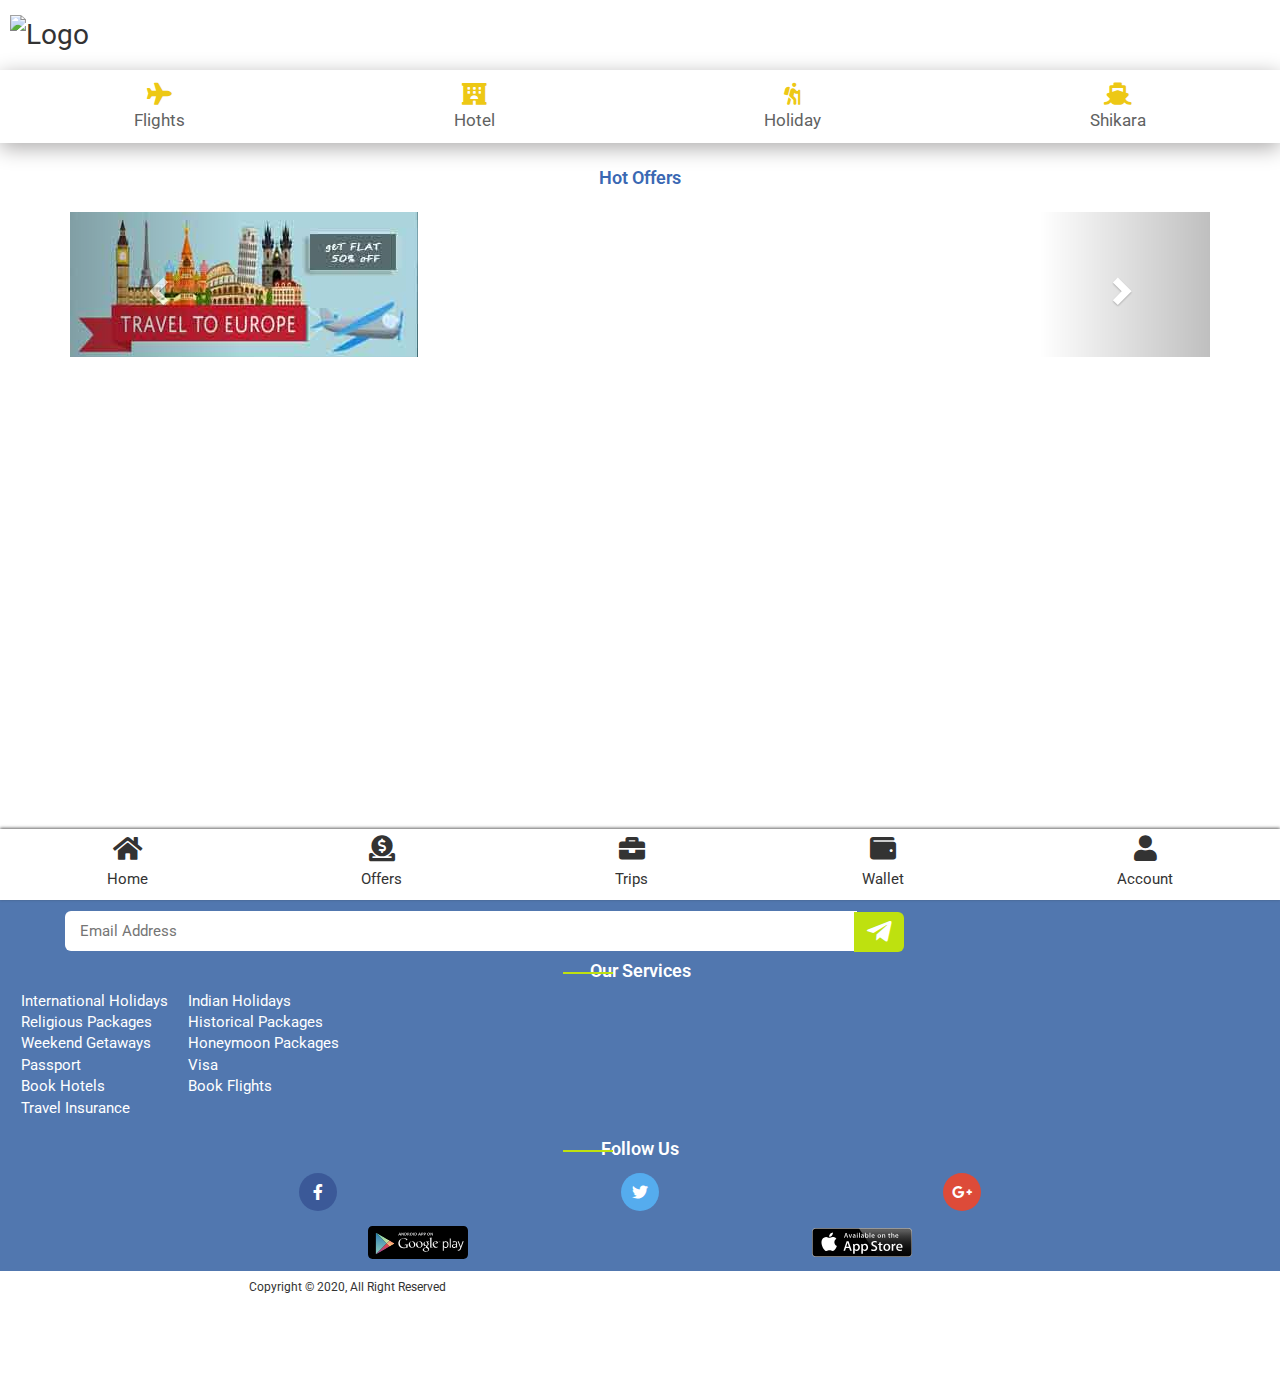
==== index.html @ 06713c7d "first commit ashok mobile ui" ====
<!DOCTYPE html>
<html lang="en">
<head>
    <meta charset="UTF-8">
    <meta name="viewport" content="width=device-width, initial-scale=1.0">
    <!-- Favicons -->
    <link href="./img/fabicon.png" rel="icon">
    <link href="img/apple-touch-icon.png" rel="apple-touch-icon">
    <!-- bootstrap -->
    <link rel="stylesheet" href="https://maxcdn.bootstrapcdn.com/bootstrap/3.4.1/css/bootstrap.min.css">
    <script src="https://ajax.googleapis.com/ajax/libs/jquery/3.5.1/jquery.min.js"></script>
    <script src="https://maxcdn.bootstrapcdn.com/bootstrap/3.4.1/js/bootstrap.min.js"></script>
    
     <!-- fontawesom -->
    <link href="https://cdnjs.cloudflare.com/ajax/libs/font-awesome/5.13.0/css/all.min.css" rel="stylesheet">

    <!-- google Font -->
    <link rel="preconnect" href="https://fonts.gstatic.com">
    <link href="https://fonts.googleapis.com/css2?family=Roboto:wght@100;400;700;900&display=swap" rel="stylesheet">
    <!-- caroursel -->
    <script src="https://cdnjs.cloudflare.com/ajax/libs/flickity/1.0.0/flickity.pkgd.js"></script>
    <!-- css file -->
    <link rel="stylesheet" href="./index.css">
    <title>Welcome to Flykash</title>
</head>
<body>
    <div class="header">
        <div class="container-fluid">
            <div class="row">
                <div class="col-md-12 header_col">
                    <img src="./img/Logo.png" alt="Logo" style="width: 60%;">
                    <!-- <a href=""> <i class="fas fa-user"></i></a> -->
                </div>
            </div>
        </div>
    </div>
    <div id="navbar">
        <a class="active" href=""> <i class="fas fa-plane"></i><p>Flights</p></a>
        <a href=""><i class="fas fa-hotel"></i><p>hotel</p></a>
        <a href=""><i class="fas fa-hiking"></i><p>Holiday</p></a>
        <a href=""><i class="fas fa-ship"></i><p>Shikara</p></a>
    </div>
    <section>
        <div class="container" style="margin:15px auto;">
            <h4> hot offers </h4>
        </div>
    </section>
    <div class="section">
        <div class="container">
            <div id="myCarousel" class="carousel slide" data-ride="carousel">
              <!-- Indicators -->
              <ol class="carousel-indicators">
                <li data-target="#myCarousel" data-slide-to="0" class="active"></li>
                <li data-target="#myCarousel" data-slide-to="1"></li>
                <li data-target="#myCarousel" data-slide-to="2"></li>
                <li data-target="#myCarousel" data-slide-to="3"></li>
                <li data-target="#myCarousel" data-slide-to="4"></li>
                <li data-target="#myCarousel" data-slide-to="5"></li>
              </ol>
          
              <!-- Wrapper for slides -->
              <div class="carousel-inner">
                <div class="item active">
                  <img src="./img/off1.jpg" alt="off1">
                </div>
                <div class="item">
                  <img src="./img/off2.jpg" alt="off2">
                </div>
                <div class="item">
                    <img src="./img/off3.jpg" alt="off2">
                  </div>
                  <div class="item">
                    <img src="./img/off4.jpg" alt="off2">
                  </div>
                  <div class="item">
                    <img src="./img/off5.jpg" alt="off2">
                  </div>
                  <div class="item">
                    <img src="./img/off6.jpg" alt="off2">
                  </div>                
              </div>
              
          
              <!-- Left and right controls -->
              <a class="left carousel-control" href="#myCarousel" data-slide="prev">
                <span class="glyphicon glyphicon-chevron-left"></span>
                <span class="sr-only">Previous</span>
              </a>
              <a class="right carousel-control" href="#myCarousel" data-slide="next">
                <span class="glyphicon glyphicon-chevron-right"></span>
                <span class="sr-only">Next</span>
              </a>
            </div>
          </div>
    </div>
    <br><br><br><br><br><br><br><br><br><br><br><br>
    <div class="footer_section">
      <div class="container-fluid">
        <div class="row">
          <div class="col-md-12">
            <div class="footer_services">
                <div class="footer_services_heading">
                    <h4>Subscribe</h4>
                </div>
                <div class="footer_text">
                    <p>Don’t miss to subscribe to our new feeds, kindly fill the form below.</p>
                </div>
                <div class="subscribe_form">
                    <form action="#">
                        <input type="text" placeholder="Email Address">
                        <button><i class="fab fa-telegram-plane"></i></button>
                    </form>
                </div>
            </div>
          </div>
        </div>
        <div class="row">
          <div class="col-md-12">
            <div class="footer_services">
              <div class="footer_services_heading">
                  <h4>Our Services</h4>
              </div>
              <ul class="OurServices ">
                <li><a href="#">International Holidays</a></li>
                <li><a href="#">Indian Holidays</a></li>
                <li><a href="#">Religious Packages</a></li>
                <li><a href="#">Historical Packages</a></li>
                <li><a href="#">Weekend Getaways</a></li>
                <li><a href="#">Honeymoon Packages</a></li>
                <li><a href="#">Passport</a></li>
                <li><a href="#">Visa</a></li>
                <li><a href="#">Book Hotels</a></li>
                <li><a href="#">Book Flights</a></li>
                <li style="float:none;"><a href="#">Travel Insurance</a></li>
            </ul>
          </div>
          </div>
        </div>
        <div class="row">
          <div class="col-md-12">
            <div class="footer-social-icon">
                <div class="footer_services_heading">
                  <h4>Follow us</h4>
                </div>
                  <div class="icons_social">
                    <a href="#"><i class="fab fa-facebook-f facebook-bg"></i></a>
                  <a href="#"><i class="fab fa-twitter twitter-bg"></i></a>
                  <a href="#"><i class="fab fa-google-plus-g google-bg"></i></a>
                  </div>
                </div>
          </div>
        </div>
        <div class="row">
          <div class="col-md-12">
            <div class="footer-social-icon">
                  <div class="dowloadlink">
                    <a href="#"><img src="./img/google-play.svg" alt="dowloadlink1"></a>
                  <a href="#"><img src="./img/apple.svg" alt="dowloadlink2"></a>
                  </div>
                </div>
          </div>
        </div>
      </div>
    </div>
    <div class="copyright_area">
      <div class="container">
          <div class="row">
              <div class="col-xl-6 col-lg-6 text-center text-lg-left">
                  <div class="copyright-text">
                      <p>Copyright &copy; 2020, All Right Reserved <a href=""></a></p>
                  </div>
              </div>
          </div>
      </div>
  </div>
  <br><br>  
    <footer>
        <div id="navbar2">
            <a class="active" href=""> <i class="fas fa-home"></i><p>home</p></a>
            <a href=""><i class="fas fa-donate"></i><p>Offers</p></a>
            <a href=""><i class="fas fa-briefcase"></i><p>trips</p></a>
            <a href=""><i class="fas fa-wallet"></i><p>wallet</p></a>
            <a href=""><i class="fas fa-user"></i><p>account</p></a>
        </div>
    </footer>
</body>
<script>
    window.onscroll = function() {myFunction()};
    
    var navbar = document.getElementById("navbar");
    var sticky = navbar.offsetTop;
    
    function myFunction() {
      if (window.pageYOffset >= sticky) {
        navbar.classList.add("sticky")
      } else {
        navbar.classList.remove("sticky");
      }
    }
    </script>
    
</html>
---- index.css ----
*{
    font-family: 'Roboto', sans-serif;
    text-transform: capitalize;
}
h4{
    text-align: center;
    font-weight: 600;
    color:#3a68b3;
}
body {
    margin: 0;
    font-size: 28px;
    font-family: Arial, Helvetica, sans-serif;
  }
  
  .header {
    background-color: white;
    padding: 15px 5px;
    box-shadow: 0px 5px 5px #252525;
  }
  .header_col{
    display: flex;
    justify-content: space-between;
    padding-right: 5px !important;
    padding-left: 5px !important;
  }
  .header_col a i{
    font-size: 26px;
    color: #333333 !important;
    padding-right: 15px;
}
.header_col a span{
    color: #333333 !important;
    font-size: 20px;
}
  #navbar {
    overflow: hidden;
    background: white;
    box-shadow: 0px 5px 20px #adabab;
    display: flex;
    justify-content: space-around;
    z-index: 5;
  }
  
  #navbar a {
    color: #edc815;
    text-align: center;
    padding: 13px 0 0 0;
    text-decoration: none;
    font-size: 17px;
  }
  
  #navbar a:hover {
    background-color: #ddd;
    color: black;
  }
  #navbar a .fas{
    font-size: 22px;
  }
  #navbar a p{
    color: #616262;
  }
  /* #navbar a.active {
    background-color: #4CAF50;
    color: white;
  } */
  
  .content {
    padding: 16px;
  }
  
  .sticky {
    position: fixed;
    top: 0;
    width: 100%;
  }
  
  .sticky + .content {
    padding-top: 60px;
  }

  /* caroursel */
  .carousel-indicators{
      bottom: -8px;
  }
  .carousel-indicators li,.carousel-indicators .active{
    width: 6px !important;
    height: 6px !important;
  }
  .carousel-indicators .active{
      margin-top: 1px;
  }
  .notification {
    width: 30%;
}

footer {
    position: fixed;
    left: 0;
    bottom: 0;
    width: 100%;
    background-color: red;
    color: white;
    text-align: center;
 }
#navbar2 {
    /* position: relative; */
    /* bottom: 0; */
    overflow: hidden;
    background: white;
    -webkit-box-shadow: 0px -1px 3px rgba(50, 50, 50, 0.75);
    -moz-box-shadow: 0px -1px 3px rgba(50, 50, 50, 0.75);
    box-shadow: 0px -1px 3px rgba(50, 50, 50, 0.75);
    display: flex;
    justify-content: space-around;
    z-index: 9;
  }
#navbar2 a i{
    font-size: 26px;
    color: #333333 !important;
}
#navbar2 a p{
    color: #333333 !important;
    font-size: 15px;
}

/* footer area */
.footer_section{
  color: white;
  background-color: #5177af;
}
.footer_services_heading h4{
  color: white;
}
ul.OurServices{
  padding-left: 6px !important;
}
ul.OurServices li{
  list-style: none;
  font-size: 15px;
}
ul.OurServices li a{
  text-decoration: none;
  color: white;
}
ul.OurServices li:nth-child(odd) {
  float: left;
}
ul.OurServices li:nth-child(even) {
  padding-left: 167px;
}

.footer_services_heading h4::before{
  content: "";
  position: absolute;
  left: 44%;
  top: 21px;
  height: 2px;
  width: 50px;
  background: #BEE10F;
}
.footer_text p{
  font-size: 13px;
  text-align: center;
}
.subscribe_form form{
  padding-left: 50px;
}
.subscribe_form form input{
  height: 40px;
  width: 66%;
  font-size: 15px;
  border-bottom-left-radius: 6px;
  border-top-left-radius: 6px;
  border: none;
  padding-left: 15px;
}
.subscribe_form form button{
  height: 40px;
  width: 50px;
  position: relative;
  top: 6px;
  right: 10px;
  border: none;
  border-bottom-right-radius: 6px;
  border-top-right-radius: 6px;
  background: #BEE10F;
}
.facebook-bg{
  background: #3B5998;
  color: white;
}
.twitter-bg{
  background: #55ACEE;
  color: white;
}
.google-bg{
  background: #DD4B39;
  color: white;
}
.icons_social{
  display: flex;
  justify-content: space-evenly;
  
}
.footer-social-icon i {
  height: 38px;
  width: 38px;
  text-align: center;
  line-height: 38px;
  border-radius: 50%;
  font-size: 16px;
}
.copyright_area{
  font-size: 12px;
}
.dowloadlink{
  display: flex;
  justify-content: space-evenly;
  padding: 10px;
}
.dowloadlink a img{
  width: 100px;
}
.copyright_area{
  margin-top: 8px;
  margin-bottom: -12px;
}
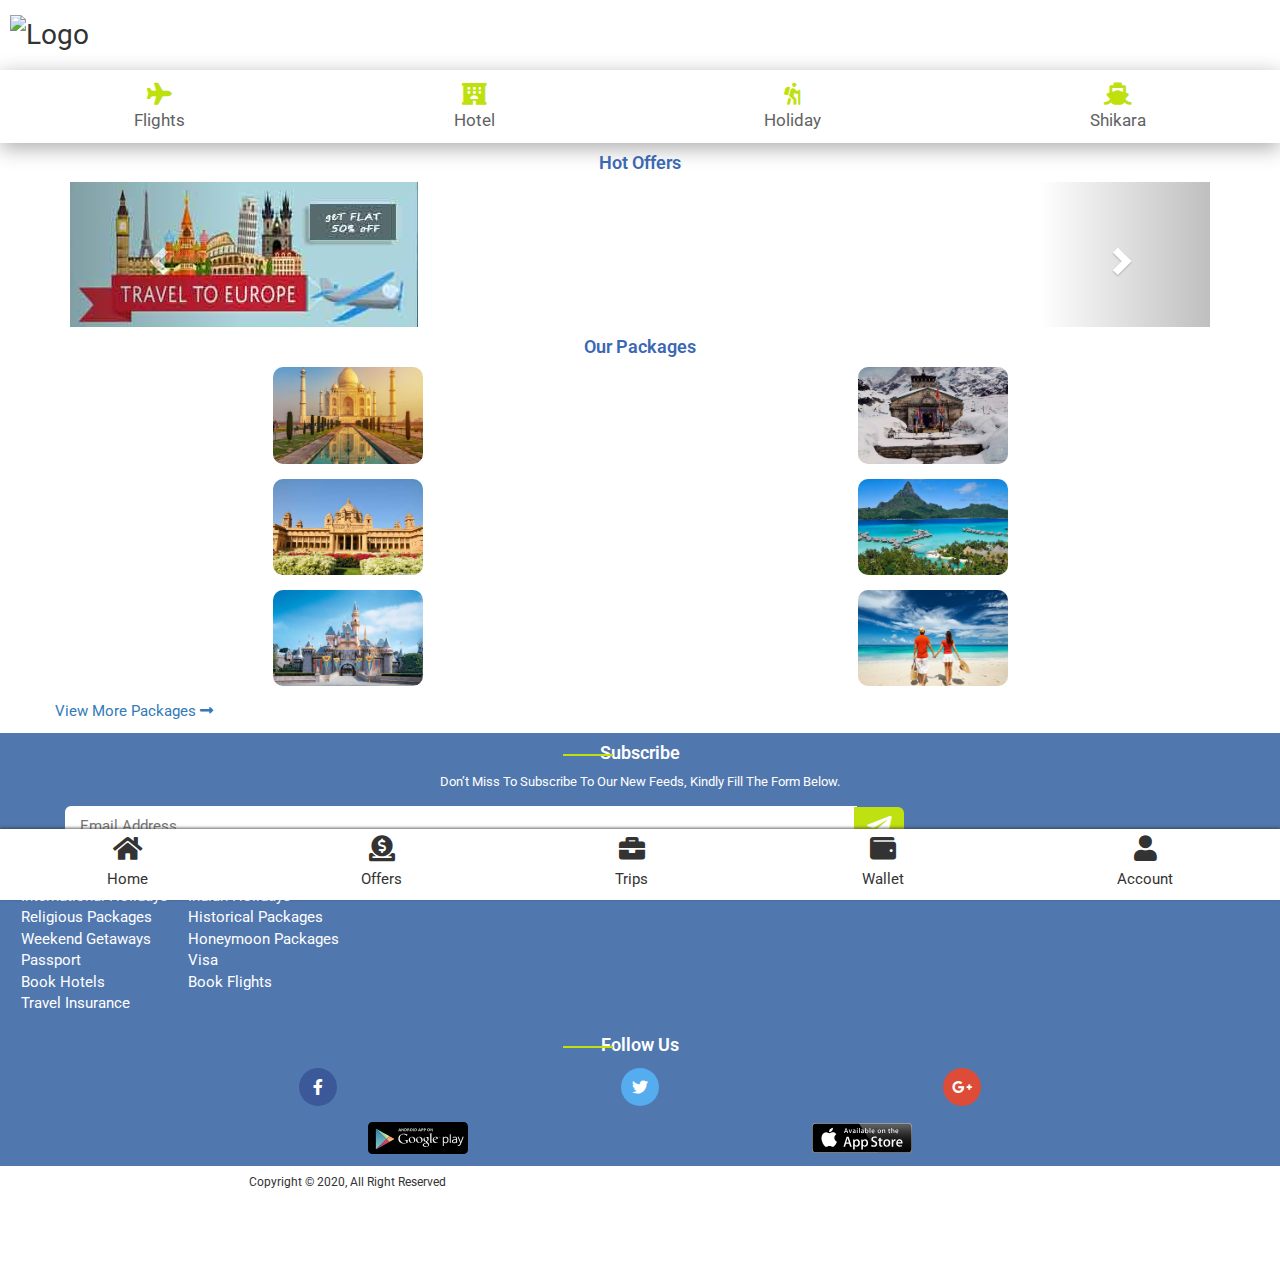
==== commit a95739ff: "first commit ashok mobile ui" ====
--- a/index.html
+++ b/index.html
@@ -4,7 +4,7 @@
     <meta charset="UTF-8">
     <meta name="viewport" content="width=device-width, initial-scale=1.0">
     <!-- Favicons -->
-    <link href="./img/fabicon.png" rel="icon">
+    <link href="img/favicon.png" rel="icon">
     <link href="img/apple-touch-icon.png" rel="apple-touch-icon">
     <!-- bootstrap -->
     <link rel="stylesheet" href="https://maxcdn.bootstrapcdn.com/bootstrap/3.4.1/css/bootstrap.min.css">
@@ -21,14 +21,14 @@
     <script src="https://cdnjs.cloudflare.com/ajax/libs/flickity/1.0.0/flickity.pkgd.js"></script>
     <!-- css file -->
     <link rel="stylesheet" href="./index.css">
-    <title>Welcome to Flykash</title>
+    <title>Ashok Travel World</title>
 </head>
 <body>
     <div class="header">
         <div class="container-fluid">
             <div class="row">
                 <div class="col-md-12 header_col">
-                    <img src="./img/Logo.png" alt="Logo" style="width: 60%;">
+                    <img src="./img/logo1.png" alt="Logo" style="width: 60%;">
                     <!-- <a href=""> <i class="fas fa-user"></i></a> -->
                 </div>
             </div>
@@ -41,8 +41,12 @@
         <a href=""><i class="fas fa-ship"></i><p>Shikara</p></a>
     </div>
     <section>
-        <div class="container" style="margin:15px auto;">
-            <h4> hot offers </h4>
+        <div class="container">
+          <div class="row">
+            <div class="col-12 headingh4">
+              <h4> hot offers </h4>
+            </div>
+          </div>
         </div>
     </section>
     <div class="section">
@@ -93,7 +97,43 @@
             </div>
           </div>
     </div>
-    <br><br><br><br><br><br><br><br><br><br><br><br>
+    <section>
+      <div class="container">
+        <div class="row">
+          <div class="col-12 headingh4">
+            <h4> Our Packages</h4>
+          </div>
+        </div>
+      </div>
+    </section>
+    <section style="margin-bottom:10px;">
+      <div class="container">
+        <div class="row img_row">
+          <div class="col-6 packages">
+            <img src="./img/packages1.jpg" alt="">
+            <img src="./img/packages2.jpg" alt="">
+          </div>
+        </div>
+        <div class="row img_row">
+          <div class="col-6 packages">
+            <img src="./img/packages3.jpg" alt="packages3">
+            <img src="./img/packages4.jpg" alt="packages4">
+          </div>
+        </div>
+        <div class="row img_row">
+          <div class="col-6 packages">
+            <img src="./img/packages5.jpg" alt="packages5">
+            <img src="./img/packages6.jpg" alt="packages6">
+          </div>
+        </div>
+        <div class="row">
+          <div class="col-12 viewMore">
+            <a href="#">view more packages  <i class="fas fa-long-arrow-alt-right"></i></a>
+          </div>
+        </div>
+      </div>
+    </section>
+    <!-- <br><br><br><br><br><br><br><br><br><br><br><br> -->
     <div class="footer_section">
       <div class="container-fluid">
         <div class="row">
--- a/index.css
+++ b/index.css
@@ -43,7 +43,7 @@
   }
   
   #navbar a {
-    color: #edc815;
+    color: #bee10d;
     text-align: center;
     padding: 13px 0 0 0;
     text-decoration: none;
@@ -90,10 +90,25 @@
   .carousel-indicators .active{
       margin-top: 1px;
   }
-  .notification {
-    width: 30%;
-}
-
+  .headingh4{
+    margin:4px auto;
+  }
+  /* our packages */
+
+  .packages{
+    display: flex;
+    justify-content: space-around;
+  }
+  .packages img{
+    width: 150px;
+    border-radius: 10px;
+  }
+  .img_row{
+    margin-bottom: 15px !important;
+  }
+  .viewMore{
+    font-size: 15px;
+  }
 footer {
     position: fixed;
     left: 0;
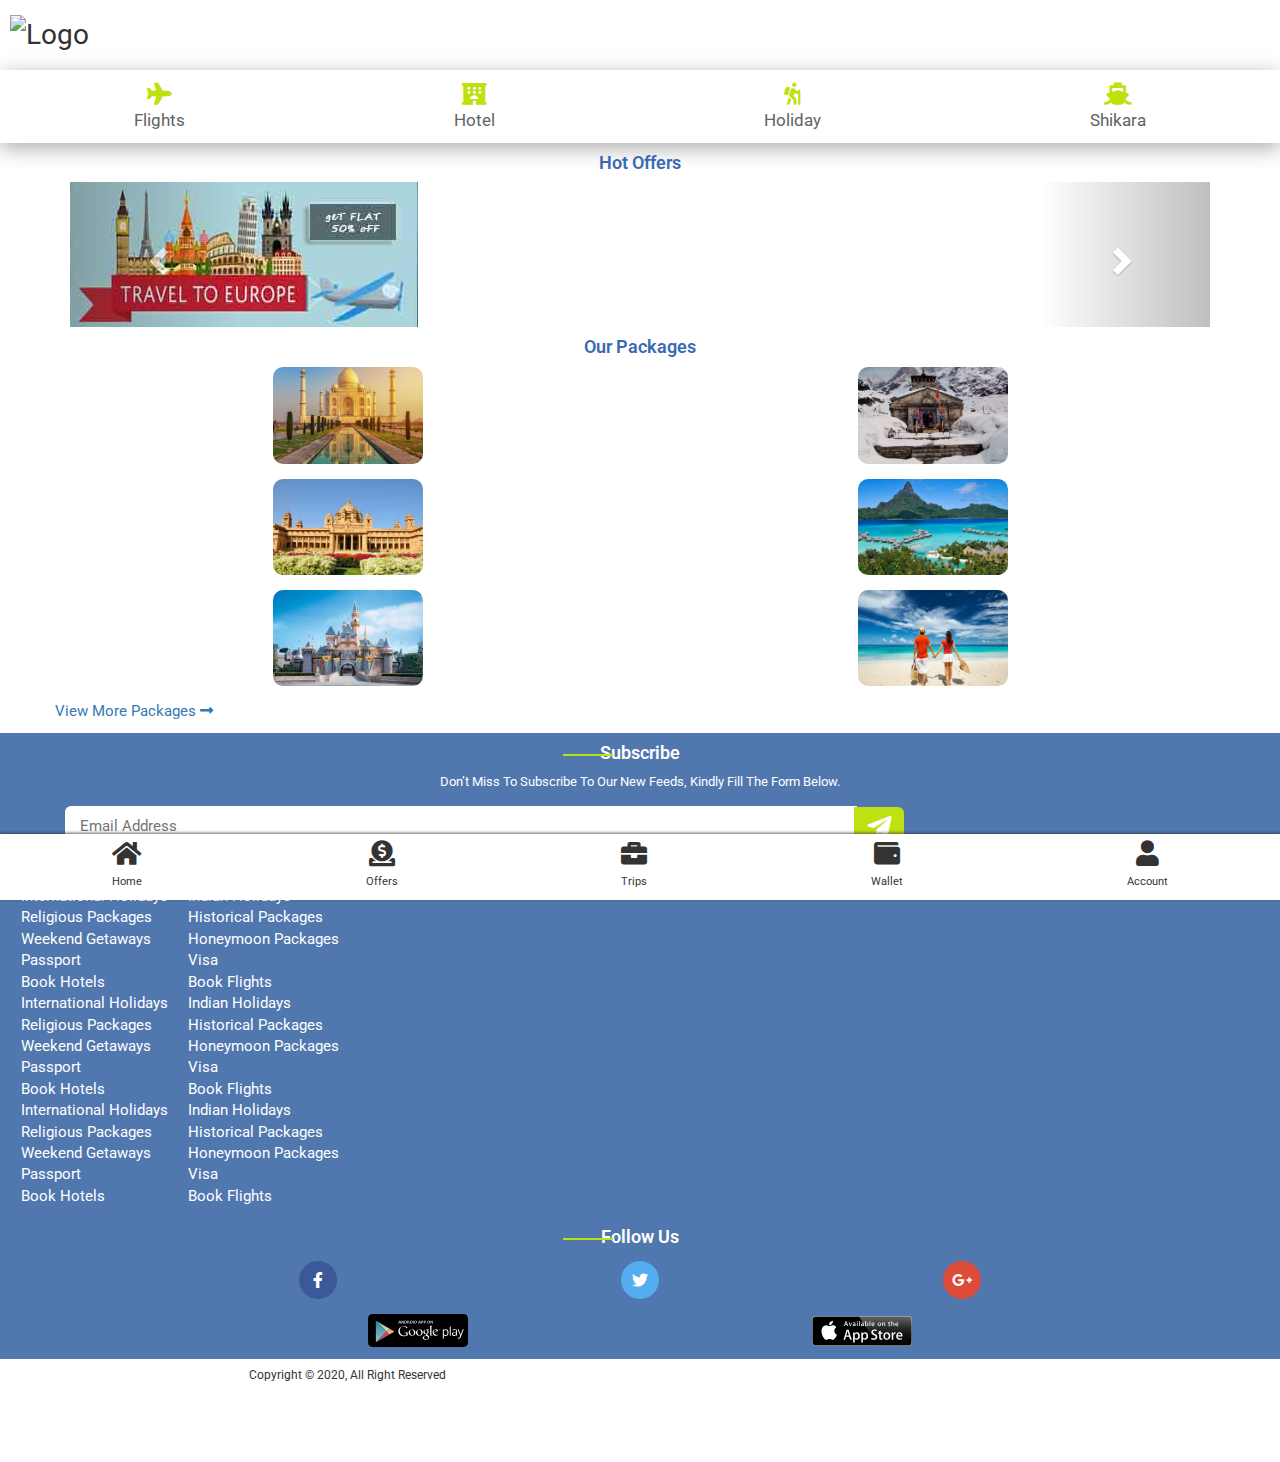
==== commit aa0ff3ad: "first commit ashok mobile ui" ====
--- a/index.html
+++ b/index.html
@@ -171,7 +171,27 @@
                 <li><a href="#">Visa</a></li>
                 <li><a href="#">Book Hotels</a></li>
                 <li><a href="#">Book Flights</a></li>
-                <li style="float:none;"><a href="#">Travel Insurance</a></li>
+                <li><a href="#">International Holidays</a></li>
+                <li><a href="#">Indian Holidays</a></li>
+                <li><a href="#">Religious Packages</a></li>
+                <li><a href="#">Historical Packages</a></li>
+                <li><a href="#">Weekend Getaways</a></li>
+                <li><a href="#">Honeymoon Packages</a></li>
+                <li><a href="#">Passport</a></li>
+                <li><a href="#">Visa</a></li>
+                <li><a href="#">Book Hotels</a></li>
+                <li><a href="#">Book Flights</a></li>
+                <li><a href="#">International Holidays</a></li>
+                <li><a href="#">Indian Holidays</a></li>
+                <li><a href="#">Religious Packages</a></li>
+                <li><a href="#">Historical Packages</a></li>
+                <li><a href="#">Weekend Getaways</a></li>
+                <li><a href="#">Honeymoon Packages</a></li>
+                <li><a href="#">Passport</a></li>
+                <li><a href="#">Visa</a></li>
+                <li><a href="#">Book Hotels</a></li>
+                <li><a href="#">Book Flights</a></li>
+                <!-- <li style="float:none;"><a href="#">Travel Insurance</a></li> -->
             </ul>
           </div>
           </div>
--- a/index.css
+++ b/index.css
@@ -136,7 +136,7 @@
 }
 #navbar2 a p{
     color: #333333 !important;
-    font-size: 15px;
+    font-size: 11px;
 }
 
 /* footer area */
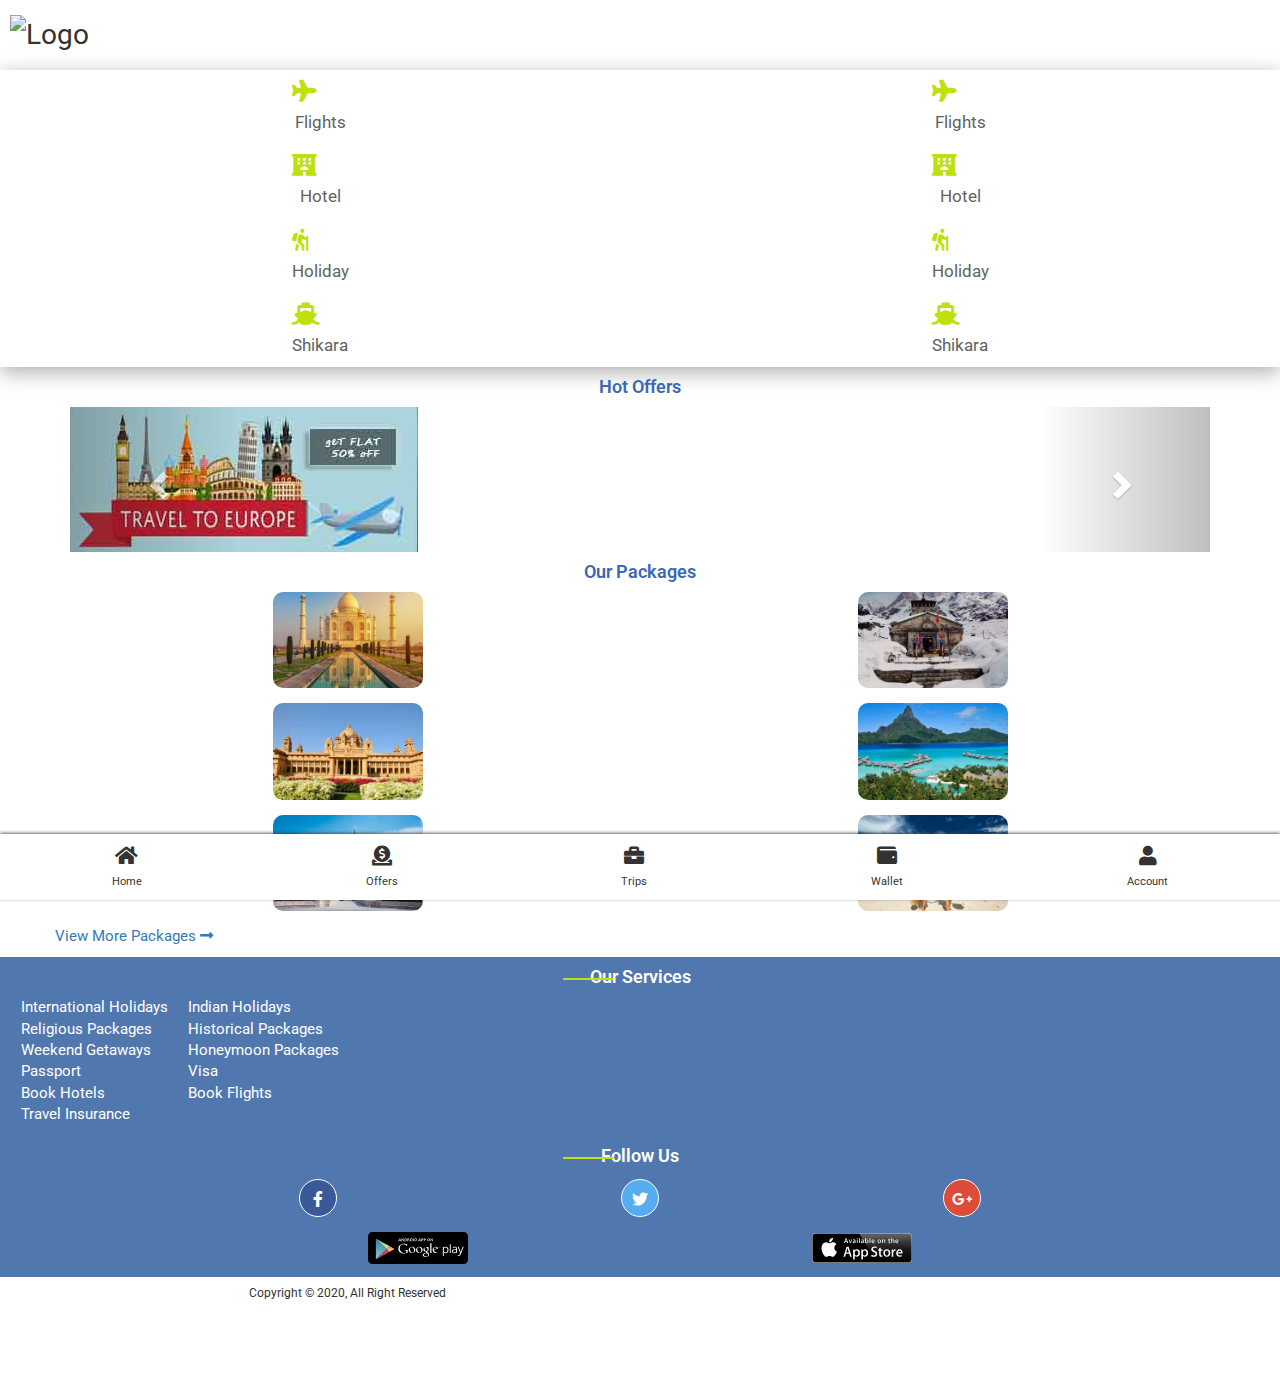
==== commit a08a3600: "first commit ashok mobile ui" ====
--- a/index.html
+++ b/index.html
@@ -35,11 +35,19 @@
         </div>
     </div>
     <div id="navbar">
-        <a class="active" href=""> <i class="fas fa-plane"></i><p>Flights</p></a>
-        <a href=""><i class="fas fa-hotel"></i><p>hotel</p></a>
-        <a href=""><i class="fas fa-hiking"></i><p>Holiday</p></a>
-        <a href=""><i class="fas fa-ship"></i><p>Shikara</p></a>
-    </div>
+        <div class="header_menu1">
+          <a class="active" href=""> <i class="fas fa-plane"></i><p>Flights</p></a>
+          <a href=""><i class="fas fa-hotel"></i><p>hotel</p></a>
+          <a href=""><i class="fas fa-hiking"></i><p>Holiday</p></a>
+          <a href=""><i class="fas fa-ship"></i><p>Shikara</p></a>
+        </div>
+        <div class="header_menu1">
+          <a class="active" href=""> <i class="fas fa-plane"></i><p>Flights</p></a>
+          <a href=""><i class="fas fa-hotel"></i><p>hotel</p></a>
+          <a href=""><i class="fas fa-hiking"></i><p>Holiday</p></a>
+          <a href=""><i class="fas fa-ship"></i><p>Shikara</p></a>
+        </div>
+     </div>
     <section>
         <div class="container">
           <div class="row">
@@ -139,24 +147,6 @@
         <div class="row">
           <div class="col-md-12">
             <div class="footer_services">
-                <div class="footer_services_heading">
-                    <h4>Subscribe</h4>
-                </div>
-                <div class="footer_text">
-                    <p>Don’t miss to subscribe to our new feeds, kindly fill the form below.</p>
-                </div>
-                <div class="subscribe_form">
-                    <form action="#">
-                        <input type="text" placeholder="Email Address">
-                        <button><i class="fab fa-telegram-plane"></i></button>
-                    </form>
-                </div>
-            </div>
-          </div>
-        </div>
-        <div class="row">
-          <div class="col-md-12">
-            <div class="footer_services">
               <div class="footer_services_heading">
                   <h4>Our Services</h4>
               </div>
@@ -171,27 +161,7 @@
                 <li><a href="#">Visa</a></li>
                 <li><a href="#">Book Hotels</a></li>
                 <li><a href="#">Book Flights</a></li>
-                <li><a href="#">International Holidays</a></li>
-                <li><a href="#">Indian Holidays</a></li>
-                <li><a href="#">Religious Packages</a></li>
-                <li><a href="#">Historical Packages</a></li>
-                <li><a href="#">Weekend Getaways</a></li>
-                <li><a href="#">Honeymoon Packages</a></li>
-                <li><a href="#">Passport</a></li>
-                <li><a href="#">Visa</a></li>
-                <li><a href="#">Book Hotels</a></li>
-                <li><a href="#">Book Flights</a></li>
-                <li><a href="#">International Holidays</a></li>
-                <li><a href="#">Indian Holidays</a></li>
-                <li><a href="#">Religious Packages</a></li>
-                <li><a href="#">Historical Packages</a></li>
-                <li><a href="#">Weekend Getaways</a></li>
-                <li><a href="#">Honeymoon Packages</a></li>
-                <li><a href="#">Passport</a></li>
-                <li><a href="#">Visa</a></li>
-                <li><a href="#">Book Hotels</a></li>
-                <li><a href="#">Book Flights</a></li>
-                <!-- <li style="float:none;"><a href="#">Travel Insurance</a></li> -->
+                <li style="float:none;"><a href="#">Travel Insurance</a></li>
             </ul>
           </div>
           </div>
--- a/index.css
+++ b/index.css
@@ -131,7 +131,7 @@
     z-index: 9;
   }
 #navbar2 a i{
-    font-size: 26px;
+    font-size: 20px;
     color: #333333 !important;
 }
 #navbar2 a p{
@@ -204,14 +204,17 @@
 .facebook-bg{
   background: #3B5998;
   color: white;
+  border: 1px solid;
 }
 .twitter-bg{
   background: #55ACEE;
   color: white;
+  border: 1px solid;
 }
 .google-bg{
   background: #DD4B39;
   color: white;
+  border: 1px solid;
 }
 .icons_social{
   display: flex;
